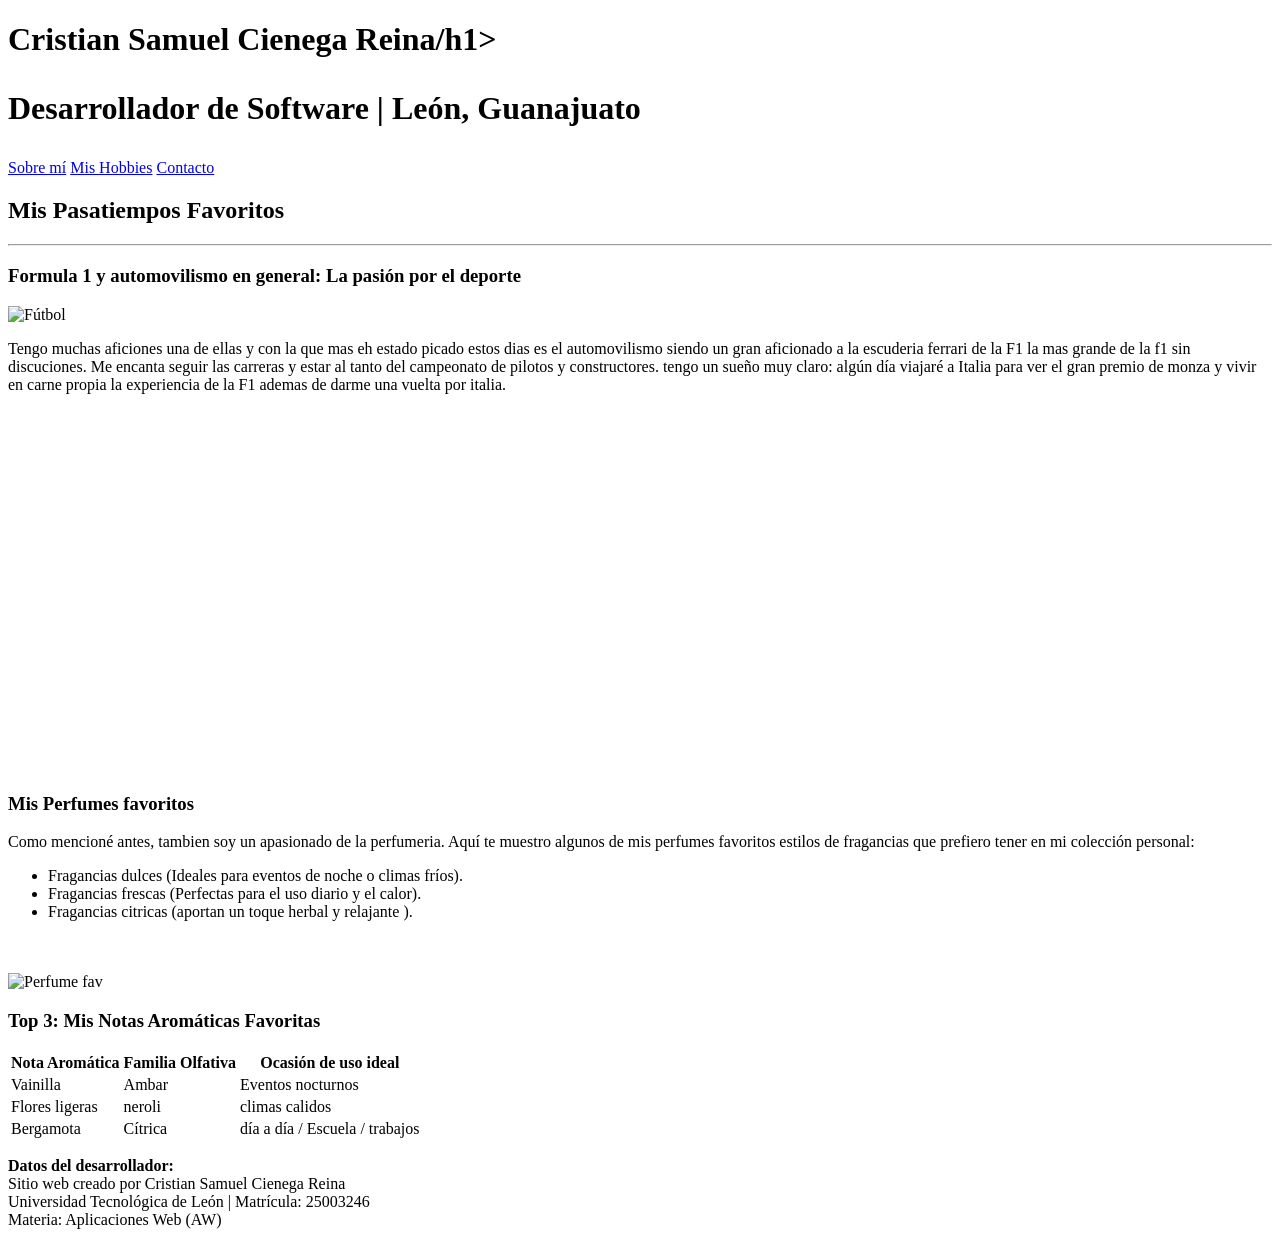
==== hobbies.html @ 34ee02b8 "Add files via upload" ====
<!DOCTYPE html>
<html lang="es">
<head>
    <meta charset="UTF-8">
    <title>Mis Hobbies - Samuel Cienega</title>
    <link rel="stylesheet" href="css/miEstilo.css">
</head>
<body>

    <header>
        <h1>Cristian Samuel Cienega Reina/h1>
        <p>Desarrollador de Software | León, Guanajuato</p>
    </header>

    <nav>
        <a href="index.html">Sobre mí</a>
        <a href="hobbies.html">Mis Hobbies</a>
        <a href="contacto.html">Contacto</a>
    </nav>

    <div class="contenedor">
        <h2>Mis Pasatiempos Favoritos</h2>
        <hr>

        <h3>Formula 1 y automovilismo en general: La pasión por el deporte</h3>
        
       
        <img src="image/ferrari.webp" alt="Fútbol" class="foto-perfil">

        <p>
            Tengo muchas aficiones una de ellas y con la que mas eh estado picado estos dias es el automovilismo siendo un gran aficionado a  <span class="destacado">la escuderia ferrari de la F1</span> 
           la mas grande de la f1 sin discuciones. Me encanta seguir las carreras y estar al tanto del campeonato de pilotos y constructores. 
        tengo un sueño muy claro: algún día viajaré a Italia
            para ver el gran premio de monza y vivir en carne propia la experiencia de la F1 ademas de darme una vuelta por italia.
        </p>

        <div style="text-align: center; margin: 40px 0; clear: both;">
            <iframe width="560" height="315" src="https://www.youtube.com/embed/Go-jJlGd1so" title="YouTube video player" frameborder="0" allow="accelerometer; autoplay; clipboard-write; encrypted-media; gyroscope; picture-in-picture; web-share" allowfullscreen></iframe>
        </div>

        <h3>Mis Perfumes favoritos</h3>
        <p>
            Como mencioné antes, tambien soy un apasionado de la perfumeria. Aquí te muestro algunos de mis perfumes favoritos
            estilos de fragancias que prefiero tener en mi colección personal:
        </p>
        <ul>
            <li>Fragancias dulces (Ideales para eventos de noche o climas fríos).</li>
            <li>Fragancias frescas  (Perfectas para el uso diario y el calor).</li>
            <li>Fragancias citricas (aportan un toque herbal y relajante ).</li>
        </ul>
        <br><br>
<img src="image/perfume fav.png.jfif" alt="Perfume fav" class="foto-perfil">
        
        <h3>Top 3: Mis Notas Aromáticas Favoritas</h3>
        <table>
            <tr>
                <th>Nota Aromática</th>
                <th>Familia Olfativa</th>
                <th>Ocasión de uso ideal</th>
            </tr>
            <tr>
                <td>Vainilla</td>
                <td>Ambar</td>
                <td>Eventos nocturnos</td>
            </tr>
            <tr>
                <td>Flores ligeras</td>
                <td>neroli</td>
                <td>climas calidos</td>
            </tr>
            <tr>
                <td>Bergamota</td>
                <td>Cítrica</td>
                <td>día a día / Escuela / trabajos</td>
            </tr>
        </table>

    </div>

    <footer>
        <p>
            <strong>Datos del desarrollador:</strong><br>
            Sitio web creado por Cristian Samuel Cienega Reina<br>
            Universidad Tecnológica de León | Matrícula: 25003246<br>
            Materia: Aplicaciones Web (AW)
        </p>
    </footer>

</body>
</html>
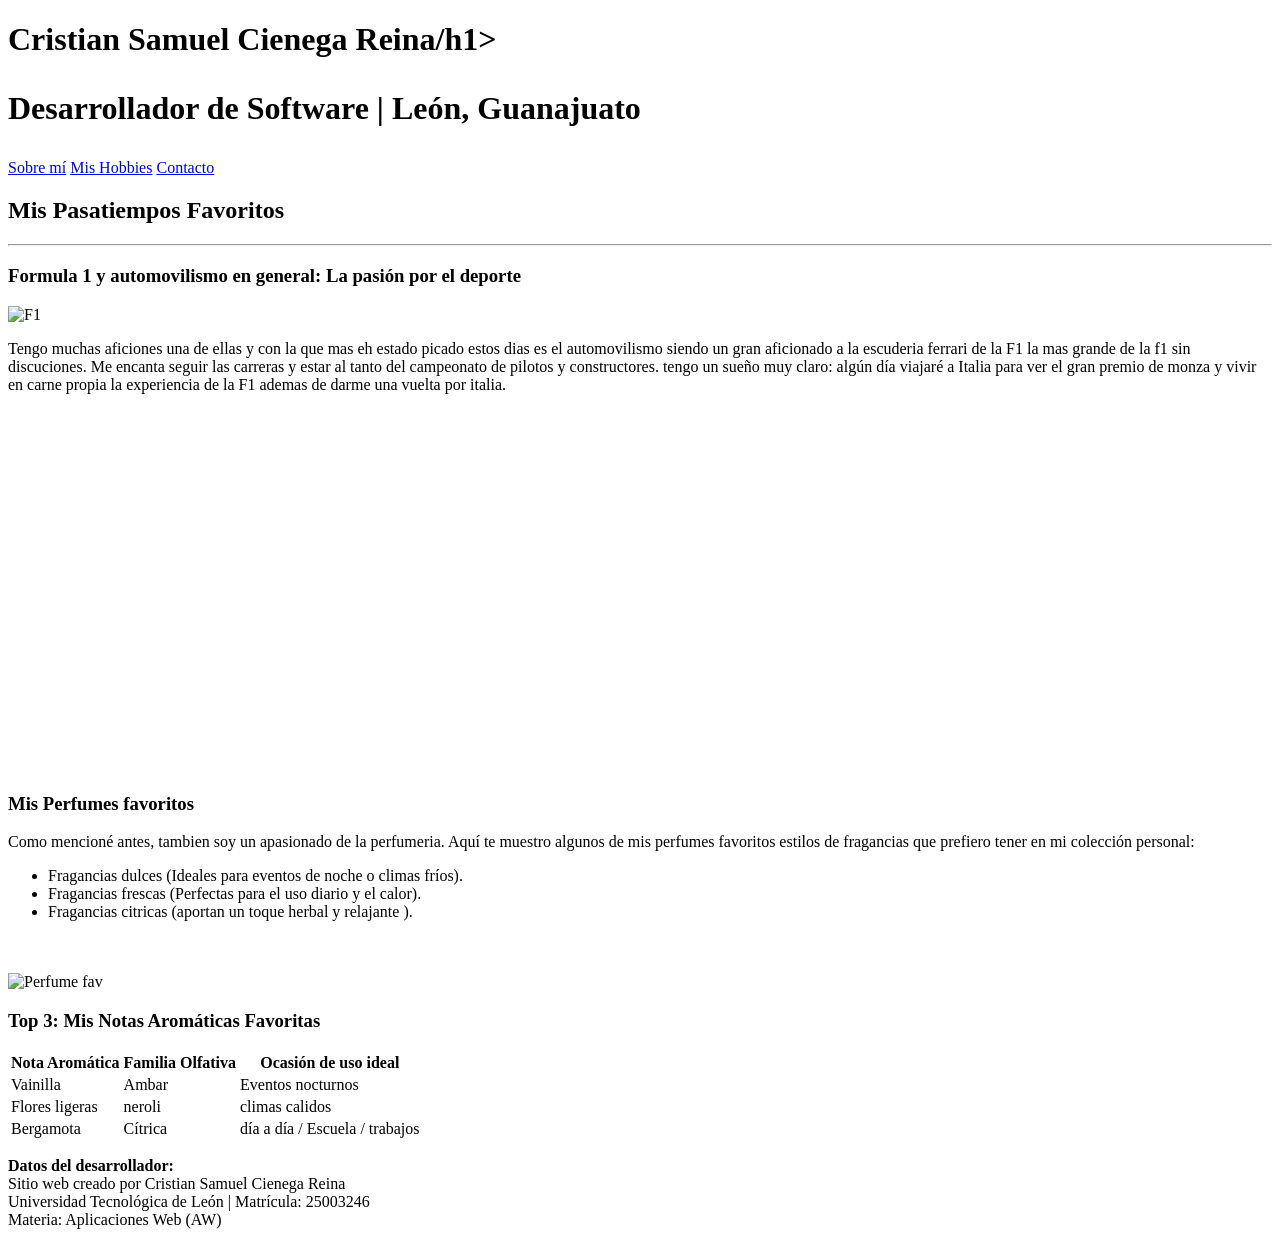
==== commit 58ebc743: "Fix HTML structure and update content" ====
--- a/hobbies.html
+++ b/hobbies.html
@@ -25,7 +25,7 @@
         <h3>Formula 1 y automovilismo en general: La pasión por el deporte</h3>
         
        
-        <img src="image/ferrari.webp" alt="Fútbol" class="foto-perfil">
+        <img src="image/ferrari.webp" alt="F1" class="foto-perfil">
 
         <p>
             Tengo muchas aficiones una de ellas y con la que mas eh estado picado estos dias es el automovilismo siendo un gran aficionado a  <span class="destacado">la escuderia ferrari de la F1</span> 
@@ -87,4 +87,4 @@
     </footer>
 
 </body>
-</html>+</html>
